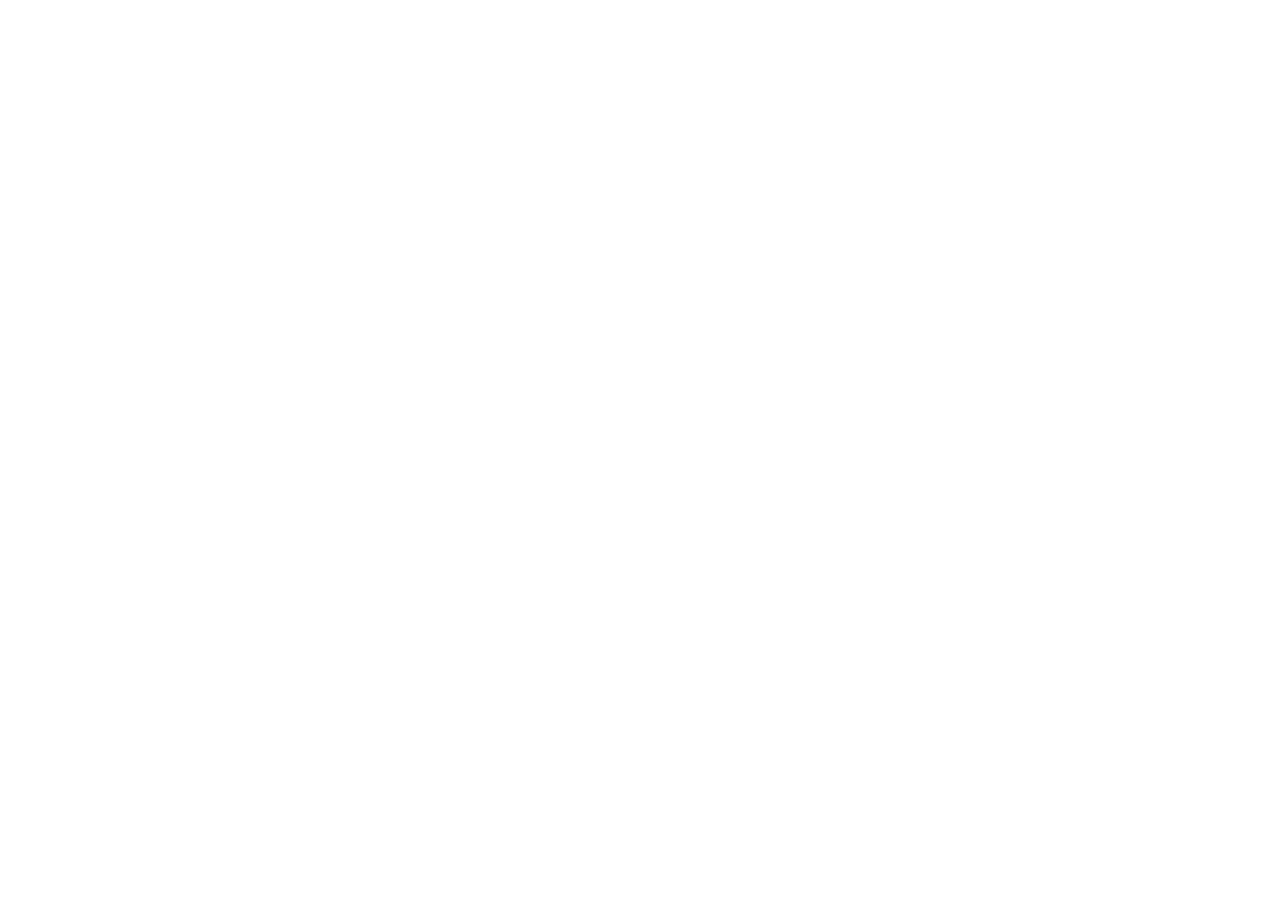
==== CodSoft Web Projects/Landing Page/index.html @ b228ae99 "Add files via upload" ====
<!DOCTYPE html>
<html lang="en">
<head>
    <meta charset="UTF-8">
    <meta name="viewport" content="width=device-width, initial-scale=1.0">
    <title>Landing Page</title>
    <link rel="stylesheet" href="style.css">
</head>
<body>
    
</body>
</html>
---- CodSoft Web Projects/Landing Page/style.css ----
*{
    margin: 0;
    padding: 0;
}
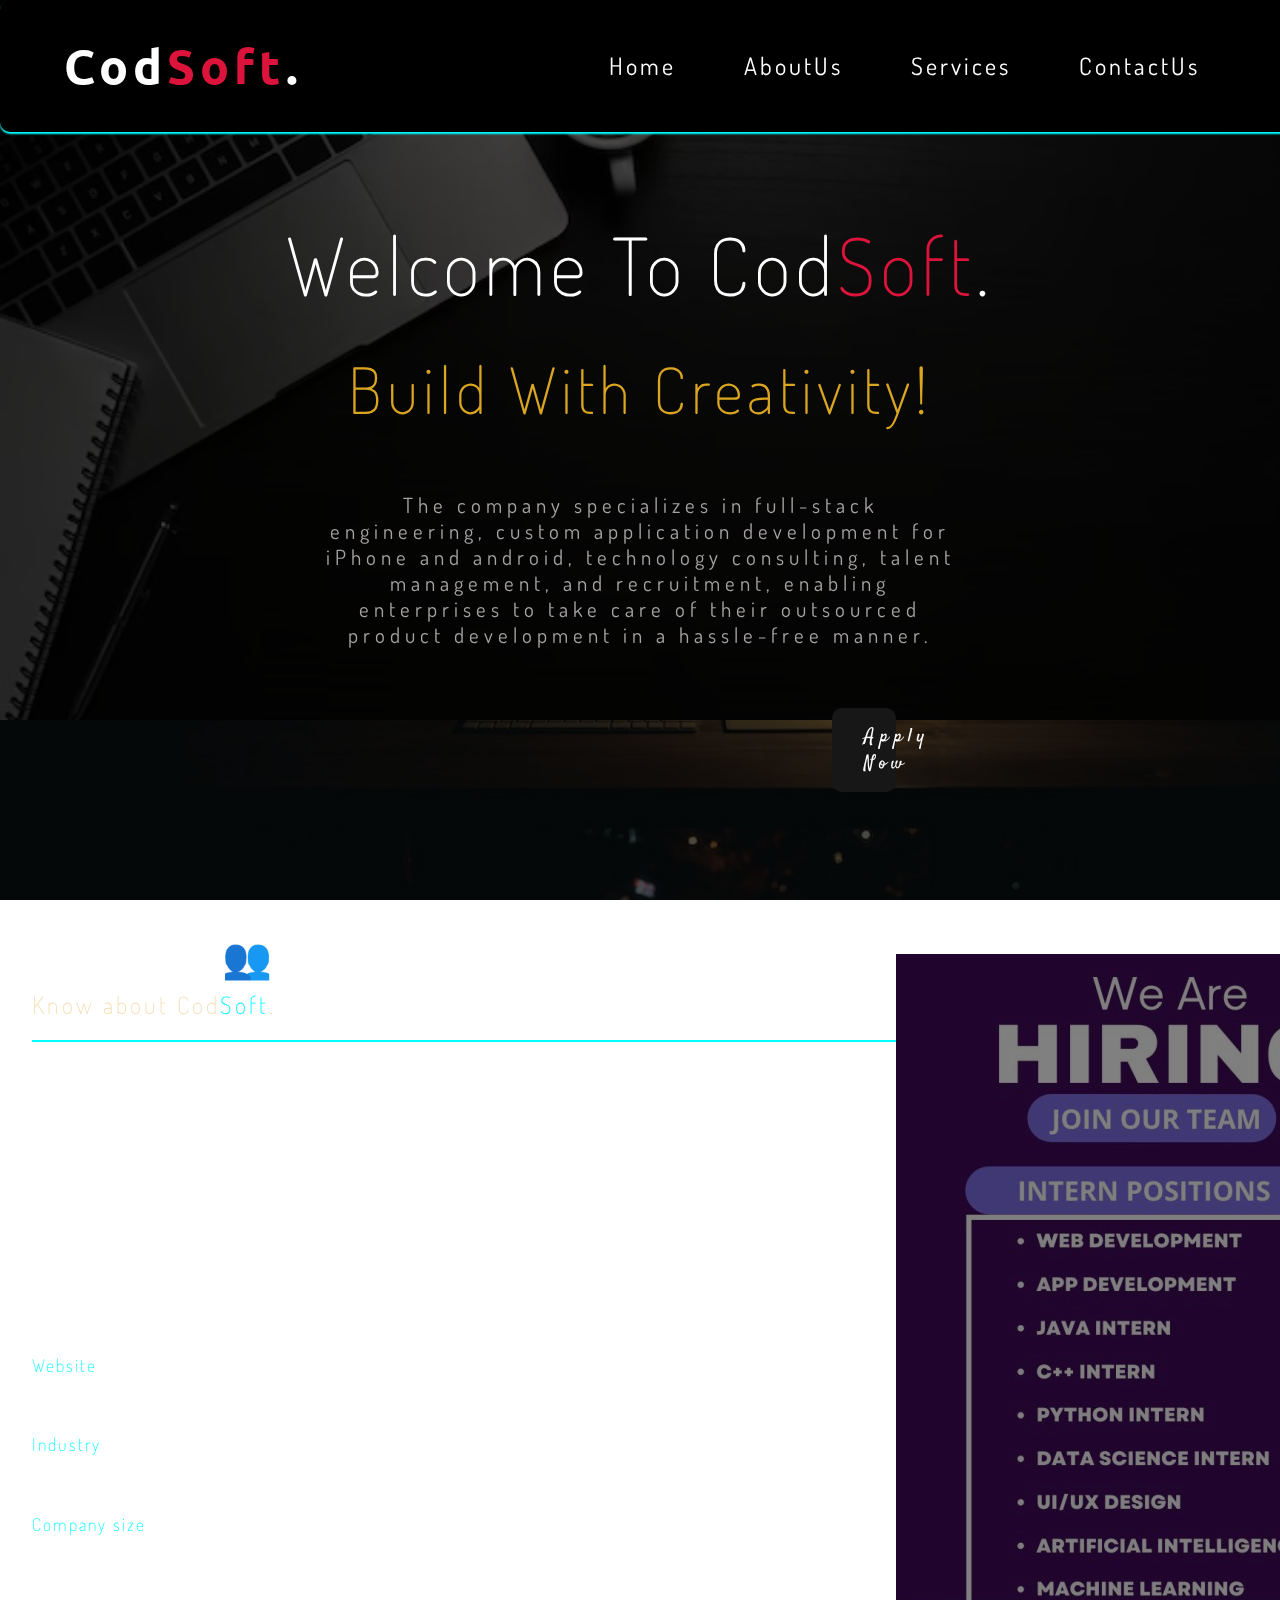
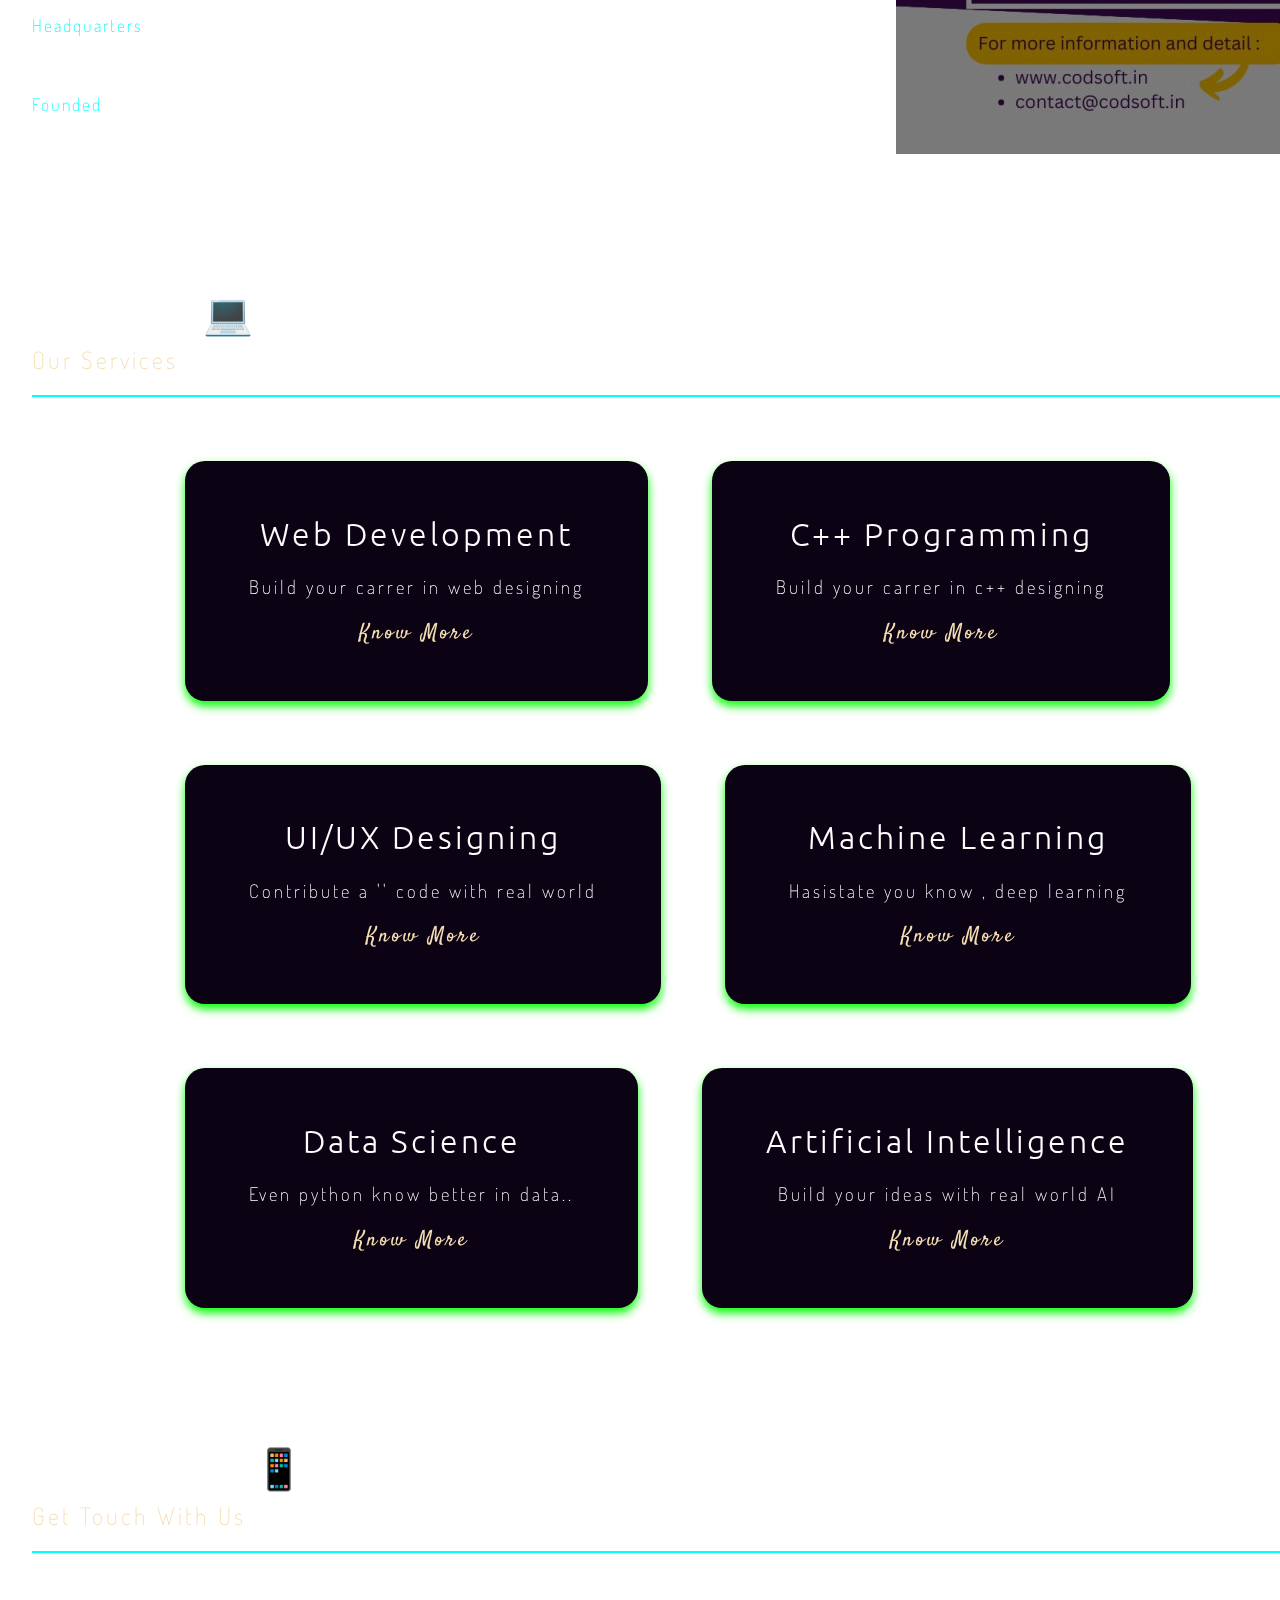
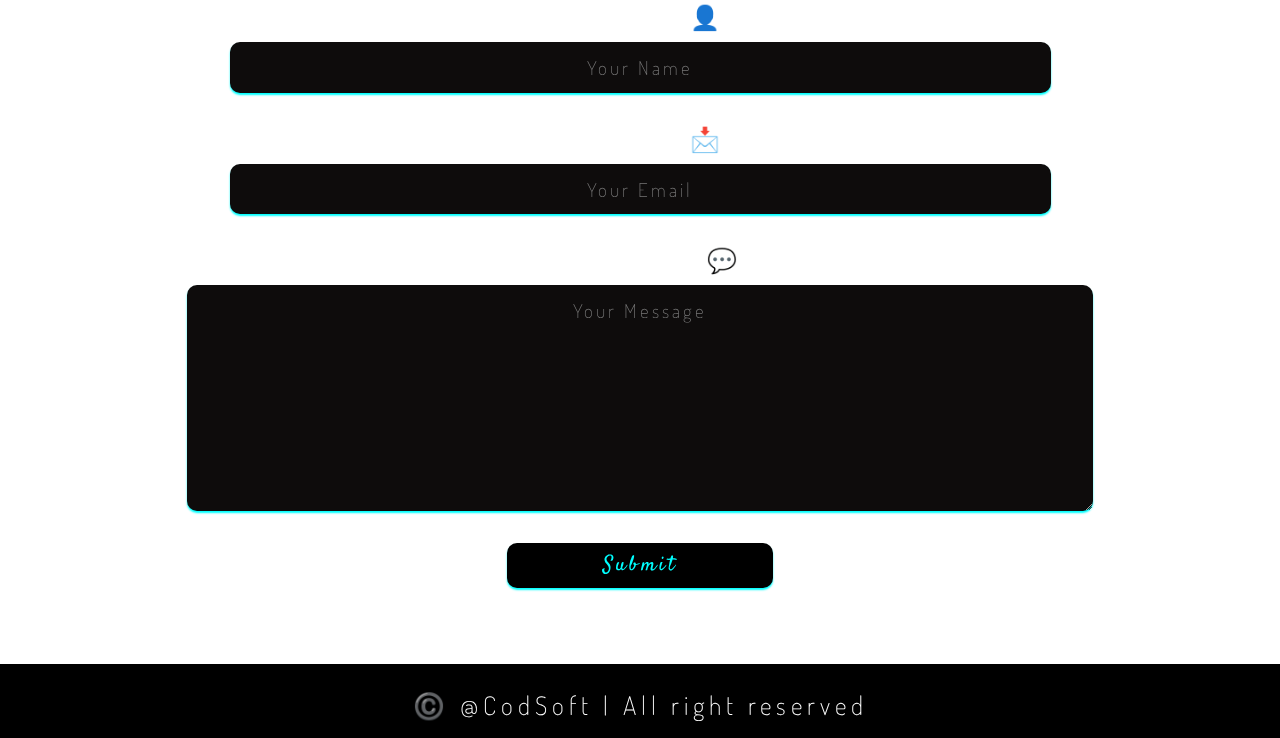
==== commit 31adb44c: "Add files via upload" ====
--- a/CodSoft Web Projects/Landing Page/index.html
+++ b/CodSoft Web Projects/Landing Page/index.html
@@ -5,8 +5,120 @@
     <meta name="viewport" content="width=device-width, initial-scale=1.0">
     <title>Landing Page</title>
     <link rel="stylesheet" href="style.css">
+    <link rel="preconnect" href="https://fonts.googleapis.com">
+    <link rel="preconnect" href="https://fonts.gstatic.com" crossorigin>
+    <link href="https://fonts.googleapis.com/css2?family=Dosis:wght@300&family=Poppins:wght@200&family=Satisfy&family=Tilt+Prism&family=Ubuntu:wght@300&display=swap" rel="stylesheet">
 </head>
 <body>
-    
+    <section>
+        <header class="heading" id="home">
+            <h1>Cod<span>Soft</span>.</h1>
+            <div class="navbar">
+                <a href="#">Home</a>
+                <a href="#about">AboutUs</a>
+                <a href="#services">Services</a>
+                <a href="#contact">ContactUs</a>
+            </div>
+        </header>
+        <div class="content">
+            <h1>Welcome To Cod<span>Soft</span>.</h1>
+            <h2>Build With Creativity!</h2>
+            <p>The company specializes in full-stack engineering, custom application development for iPhone and android, technology consulting, talent management, and recruitment, enabling enterprises to take care of their outsourced product development in a hassle-free manner.</p>
+            <a href="https://codsoft.in" target="_blank">Apply Now</a>
+        </div>
+    </section>
+
+    <section class="about" id="about">
+        <div class="about-content">
+            <h1>About Us 👥</h1>
+            <h2>Know about Cod<span>Soft</span>.</h2>
+            <div class="line"></div>
+            <div class="about-para">
+                <p>At CodSoft, we believe practical knowledge is the key to success in the tech industry. Our aim is to help students lacking basic skills by offering hands-on learning through live projects and real-world examples. At CodSoft, we understand the importance of practical experience for aspiring tech professionals. That's why our internship program offers hands-on learning, where students work on real projects under the guidance of experienced mentors.</p>
+                <p>Our team consists of industry experts who are dedicated to equipping interns with the knowledge and skills needed to succeed in their careers. We foster an inclusive and supportive environment that encourages learning, growth, and creativity.</p>
+                <p>With CODESOFT you can trust our team of experienced professionals to fulfill your business needs by Linking Technology with People.</p>
+                <p><b>Website</b></p>
+                <p>https://codsoft.in/</p>
+                <p><b>Industry</b></p>
+                <p>IT Services and IT Consulting</p>
+                <p><b>Company size</b></p>
+                <p>11-50 employees <br>2,731 on LinkedIn</p>
+                <p><b>Headquarters</b></p>
+                <p>kolkata, west bengal</p>
+                <p><b>Founded</b></p>
+                <p>2022</p>
+            </div>
+        </div>
+        <div class="about-img">
+            <img src="img3.png" alt="codsoft">
+        </div>
+    </section>
+
+    <section class="services" id="services">
+        <div class="services-content">
+            <h1>Services 💻</h1>
+            <h2>Our Services</h2>
+        </div>
+        <div class="line"></div>
+        <div class="services-boxes">
+            <div class="services-box">
+                <h1>Web Development</h1>        
+                <h3>Build your carrer in web designing</h3>
+                <p>Know More</p>
+            </div>
+            <div class="services-box">
+                <h1>C++ Programming</h1>
+                <h3>Build your carrer in c++ designing</h3>
+                <p>Know More</p>
+            </div>
+            <div class="services-box">
+                <h1>UI/UX Designing</h1>
+                <h3>Contribute a '' code with real world</h3>
+                <p>Know More</p>
+            </div>
+            <div class="services-box">
+                <h1>Machine Learning</h1>
+                <h3>Hasistate you know , deep learning</h3>
+                <p>Know More</p>
+            </div>
+            <div class="services-box">
+                <h1>Data Science</h1>
+                <h3>Even python know better in data..</h3>
+                <p>Know More</p>
+            </div>
+            <div class="services-box">
+                <h1>Artificial Intelligence</h1>
+                <h3>Build your ideas with real world AI</h3>
+                <p>Know More</p>
+            </div>
+        </div>
+    </section>
+
+    <section class="contact" id="contact">
+        <div class="contact-content">
+            <h1>Contact Us 📱</h1>
+            <h2>Get Touch With Us</h2>
+        </div>
+        <div class="line"></div>
+        <form action="https://formsubmit.io/3469harshsharma@gmail.com" target="_blank" method="POST" class="contact-form">
+            <div class="contact-box">
+                <label for="name">User Name 👤</label>
+                <input type="text" name="name" placeholder="Your Name" required>
+            </div>
+            <div class="contact-box">
+                <label for="email">User Email 📩</label>
+                <input type="email" name="email" placeholder="Your Email" required>
+            </div>
+            <div class="contact-box">
+                <label for="phone">User Message 💬</label>
+                <textarea name="message" cols="30" rows="10" placeholder="Your Message" required></textarea>
+            </div>
+            <button class="contact-btn" type="submit">Submit</button>
+        </form>
+    </section>
+
+    <div class="footer">
+        <h1>©️ @CodSoft | All right reserved</h1>
+    </div>
 </body>
 </html>--- a/CodSoft Web Projects/Landing Page/style.css
+++ b/CodSoft Web Projects/Landing Page/style.css
@@ -1,4 +1,514 @@
-*{
+body
+{
     margin: 0;
     padding: 0;
-}+}
+body::before
+{
+    background: url('img2.png') no-repeat center center/cover;
+    filter: brightness(0.3);
+    content: '';
+    width: 100%;
+    height: 100%;
+    position: fixed;
+    top: 0;
+    left: 0;
+    box-sizing: border-box;
+    z-index: -2;
+}
+section::before
+{
+    z-index: -1;
+    position: absolute;
+    top: 0;
+    left: 0;
+    background: url('img1.png') no-repeat center center/cover;
+    filter: brightness(0.3);
+    width: 100%;
+    height: 80%;
+    content: '';
+}
+.heading
+{
+    position: fixed;
+    background: rgb(0, 0, 0);
+    width: 100%;
+    display: flex;
+    align-items: center;
+    top: 0px;
+    left: 0px;
+    justify-content: space-between;
+    padding: 0.2rem 4rem;
+    border-radius: 10px;
+    z-index: 1001;
+    box-shadow: 0 2px 2px aqua;
+}
+.heading h1
+{
+    font-family: 'Ubuntu' , sans-serif;
+    font-size: 3rem;
+    color: white;
+    letter-spacing: 5px;
+}
+.heading h1 span
+{
+    color: crimson;
+}
+.navbar
+{
+    margin-right: 5rem;
+}
+.navbar a
+{
+    color: white;
+    font-family: 'Dosis' , sans-serif;
+    text-decoration: none;
+    font-size: 1.5rem;
+    padding-right: 4rem;
+    letter-spacing: 3px;
+} .navbar a:hover{color: yellow;}
+.content
+{
+    display: flex;
+    text-align: center;
+    flex-direction: column;
+    margin-top: 10rem;
+    height: auto;
+}
+.content h1
+{
+    font-family: 'Dosis' , sans-serif;
+    color: white;
+    letter-spacing: 5px;
+    font-weight: 100;
+    font-size: 5rem;
+}
+.content h1 span
+{
+    color: crimson;
+}
+.content h2
+{
+    color: goldenrod;
+    font-family: 'Dosis' , sans-serif;
+    font-weight: 100;
+    font-size: 4rem;
+    letter-spacing: 5px;
+    margin-top: -20px;
+}
+.content p
+{
+    color: rgb(165, 162, 162);
+    font-family: 'Dosis' , sans-serif;
+    font-size: 1.3rem;
+    letter-spacing: 5px;
+    margin: 10px 20rem;
+}
+.content a
+{
+    color: white;
+    font-weight: 100;
+    font-size: 1.2rem;
+    border: 0px solid black;
+    border-radius: 10px;
+    margin: 50px 52rem;
+    padding: 15px 2rem;
+    background-color: rgb(24, 23, 23);
+    font-family: 'Satisfy' , sans-serif;
+    text-decoration: none;
+    letter-spacing: 5px;
+} .content a:hover{color: rgb(0, 255, 200); background-color: rgb(32, 31, 31);}
+
+.about
+{
+    padding: 2rem 2rem;
+    margin-top: 2rem;
+    display: flex;
+}
+.about-content
+{
+    display: flex;
+    flex-direction: column;
+}
+.about-content h1
+{
+    color: white;
+    font-family: 'Ubuntu' , sans-serif;
+    font-weight: 100;
+    letter-spacing: 2px;
+    font-size: 2.5rem;
+}
+.about-content h2
+{
+    color: wheat;
+    font-family: 'Dosis' , sans-serif;
+    font-size: 1.5rem;
+    margin-top: -20px;
+    letter-spacing: 3px;
+    font-weight: 100;
+}  
+.about-content h2 span
+{
+    color: rgb(0, 255, 255);
+}
+.line
+{
+    width: 54rem;
+    background-color: aqua;
+    height: 2px;
+    color: aqua;
+}
+.about-para
+{
+    color: white;
+    font-family: 'Dosis' , sans-serif;
+    font-weight: 100;
+    margin-right: 10rem;
+    font-size: 1.1rem;
+    letter-spacing: 2px;
+}
+.about-para p b
+{
+    color: aqua;
+    font-weight: 100;
+}
+.about-img
+{
+    filter: brightness(0.5);
+    z-index: -1;
+    margin-top: 3rem;
+}
+
+.services
+{
+    display: flex;
+    flex-direction: column;
+    padding: 2rem 2rem;
+    margin-top: 1.6rem;
+}
+.services .line
+{
+    width: 105rem;
+}
+.services-content h1
+{
+    color: white;
+    font-family: 'Ubuntu' , sans-serif;
+    font-weight: 100;
+    letter-spacing: 2px;
+    font-size: 2.5rem;
+}
+.services-content h2
+{
+    color: wheat;
+    font-family: 'Dosis' , sans-serif;
+    font-size: 1.5rem;
+    margin-top: -20px;
+    letter-spacing: 3px;
+    font-weight: 100;
+}
+.services-boxes
+{
+    padding: 2rem 0px;
+    display: flex;
+    flex-wrap: wrap;
+    margin-top: 2rem;
+    margin-left: 8rem;
+    position: relative;
+    left: 25px;
+}
+.services-box
+{
+    color: white;
+    margin-right: 4rem;
+    margin-bottom: 4rem;
+    padding: 2rem 4rem;
+    text-align: center; 
+    border-radius: 20px;
+    background-color: rgb(11, 3, 19);
+    border: 0px solid lime;
+    box-shadow: 0px 5px 10px lime;
+    z-index: -1;
+    
+}
+.services-box h1
+{
+    font-family: 'Ubuntu' , sans-serif;
+    letter-spacing: 3px;
+    font-weight: 100;
+}
+.services-box h3
+{
+    font-family: 'Dosis' , sans-serif;
+    letter-spacing: 3px;
+    font-weight: 100;
+}
+.services-box p
+{
+    color: wheat;
+    text-decoration: none;
+    font-family: 'Satisfy' , sans-serif;
+    letter-spacing: 3px;
+    font-weight: 100;
+    font-size: 1.3rem;
+} .services-box a:hover{color: rgb(241, 209, 149); cursor: pointer;}
+
+.contact
+{
+    display: flex;
+    flex-direction: column;
+    padding: 2rem 2rem;
+    height: 750px;
+    margin-top: -50px;
+}
+.contact .line
+{
+    margin-top: 0px;
+    width: 114rem;
+}
+.contact-content h1
+{
+    color: white;
+    font-family: 'Ubuntu' , sans-serif;
+    font-weight: 100;
+    letter-spacing: 2px;
+    font-size: 2.5rem;
+}
+.contact-content h2
+{
+    color: wheat;
+    font-family: 'Dosis' , sans-serif;
+    font-size: 1.5rem;
+    margin-top: -20px;
+    letter-spacing: 3px;
+    font-weight: 100;
+}
+.contact-form
+{
+    height: 500px;
+    margin-top: 3rem;
+}
+.contact-box
+{
+    display: flex;
+    flex-direction: column;
+    text-align: center;
+    align-items: center;
+    margin-bottom: 30px;
+}
+.contact-box label
+{
+    color: white;
+    font-family: 'Dosis' , sans-serif;
+    font-weight: 100;
+    font-size: 1.5rem;
+    letter-spacing: 3px;
+}
+.contact-box input,textarea
+{
+    outline: 0;
+    margin-top: 10px;
+    text-align: center;
+    font-family: 'Dosis' , sans-serif;
+    border: 0;
+    letter-spacing: 3px;
+    font-weight: 100;
+    border-radius: 10px;
+    padding: 0.8rem 20rem;
+    color: rgb(255, 255, 255);
+    box-shadow: 0px 2px 2px aqua;
+    background-color: rgb(14, 12, 12);
+    font-size: 1.2rem;
+}
+.contact-box textarea
+{
+    height: 200px;
+}
+.contact-btn
+{
+    display: flex;
+    flex-direction: column;
+    text-align: center;
+    margin: 0px auto;
+    padding: 0.5rem 6rem;
+    cursor: pointer;
+    background-color: black;
+    color: aqua;
+    font-size: 1.3rem;
+    letter-spacing: 3px;
+    font-family: 'Satisfy' , sans-serif;
+    font-weight: 100;
+    margin-top: 2rem;
+    box-shadow: 0px 2px 2px aqua;
+    border-radius: 10px;
+    border: 0;
+} .contact-btn:hover{color: lime;}
+
+.footer
+{
+    display: flex;
+    flex-direction: column;
+    text-align: center;
+    background-color: black;
+    color: white;
+    padding-top: 0.5rem;
+    margin-top: 4rem;
+    font-size: 0.8rem;
+}
+.footer h1
+{
+    font-family: 'Dosis' , sans-serif;
+    font-weight: 100;
+    letter-spacing: 5px;
+}
+
+@media (max-width:991px)
+{
+    .heading
+    {
+        display: flex;
+        flex-direction: column;
+    }
+    .heading h1
+    {
+        margin-right: 7rem;
+    }
+    .navbar
+    {
+        display: flex;
+        position: relative;
+        right: 20px;
+        margin-bottom: 20px;
+    }
+    .navbar a
+    {
+        font-size: 1rem;
+        padding: 2px 10px;
+    }
+    .content
+    {
+        margin-top: 14rem;
+    }
+    .content h1
+    {
+        font-size: 1.8rem;
+        margin-bottom: 50px;
+    }
+    .content h2
+    {
+        font-size: 1.5rem;
+    }
+    .content p
+    {
+        margin: 20px 2rem;
+        font-size: 1rem;
+    }
+    .content a
+    {
+        margin: 20px 5rem;
+        font-size: 0.8rem;
+    }
+    .about
+    {
+        display: flex;
+        flex-direction: column;
+        text-align: center;
+    }
+    .line
+    {
+        width: 18rem;
+        display: flex;
+    }
+    .about-para
+    {
+        margin-right: 1rem;
+    }
+    .about-img img
+    {
+        width: 19rem;        
+        height: 25rem;
+        margin-top: 2rem;
+        box-shadow: none;
+    }
+    .services-content
+    {
+        text-align: center;
+    }
+    .services .line
+    {
+        width: 18rem;
+    }
+    .services-boxes
+    {
+        display: flex;
+        flex-direction: column;
+        text-align: center;
+        position: relative;
+        left: 0px;
+        margin-left: 0rem;
+    }
+    .services-box
+    {
+        display: flex;
+        flex-direction: column;
+        align-items: center;
+        margin-left: 0.6rem;
+        padding: 2rem 4.5rem;
+        border-radius: 20px;
+        background-color: rgb(15, 6, 27);
+    }
+    .services-box h1
+    {
+        font-size: 1.2rem;
+        font-weight: 100;
+    }
+    .services-box h3
+    {
+        margin-top: 5px;
+        font-weight: 100;
+        margin-bottom: 30px;
+        font-size: 1rem;
+    }
+    .services-box p
+    {
+        font-size: 1rem;
+        font-weight: 100;
+    }
+    .contact
+    {
+        margin-top: -100px;
+    }
+    .contact-content
+    {
+        text-align: center;
+    }
+    .contact .line
+    {
+        width: 19rem;
+    }
+    .contact-form
+    {
+        margin-top: 2rem;
+    }
+    .contact-box label
+    {
+        font-size: 1rem;
+    }
+    .contact-box input,textarea
+    {
+       padding: 1rem 2.5rem;
+       font-size: 1rem;
+    }
+    .contact-btn
+    {
+        font-size: 0.8rem;
+        padding: 0.5rem 4rem;
+    }
+    .footer
+    {
+        margin-top: 1rem;
+        font-size: 0.5rem;
+        padding: 0.5rem 2rem;
+    }
+}
+
